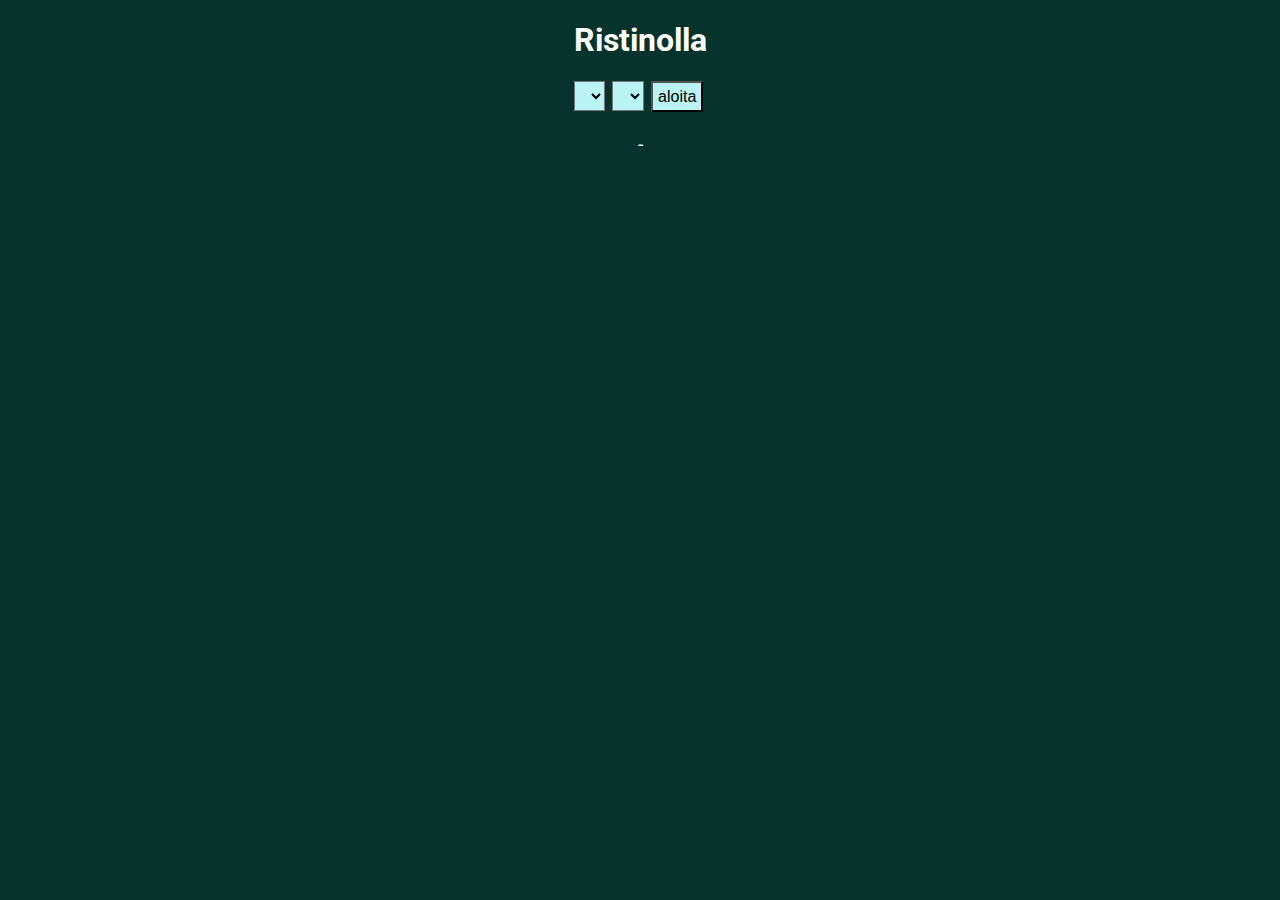
==== web/index.html @ d87b25fd "taulut clear" ====
<!DOCTYPE html>

<html>
<head>
    <meta charset="utf-8">
    <meta http-equiv="X-UA-Compatible" content="IE=edge">
    <meta name="viewport" content="width=device-width, initial-scale=1.0">
    <meta http-equiv="Content-Language" content="fi">
    <title>ristinolla</title>
    <link rel="stylesheet" href="styles.css">
    <link rel="icon" href="icon64.png">
    <script defer src="main.dart.js"></script>
</head>
<body>
  <div>
    <h1 class="otsikko">Ristinolla</h1>
  </div>
  <div class="valinta">
    <select id="taulunKoko"></select>
    <select id="merkkienmaara"></select>
    <button id="aloita">aloita</button>
    <p id="vuoro">-</p>
  </div>
  <div class="notranslate">
    <table class="center" id="taulu">
    </table>
  </div>
</body>
</html>
---- web/styles.css ----
@import url(https://fonts.googleapis.com/css?family=Roboto);

html, body {
  width: 100%;
  height: auto;
  margin: 0;
  padding: 0;
  font-family: 'Roboto', sans-serif;
  text-align: center;
  background-color: rgb(6, 51, 44);
}

.otsikko {
  color: white
}

#taulunKoko, #merkkienmaara, #aloita {
  font-size: 1rem;
  padding: 0.3rem;
  margin-right: 0.2rem;
  margin-bottom: 0.1rem;
  background-color: rgb(186, 243, 243);
}

#taulunKoko:hover, #merkkienmaara:hover, #aloita:hover {
  background-color: white;
}

#vuoro {
  color: white;
  font-size: 1.2rem;
}

table {
  background-color: rgb(186, 243, 243);
  border-collapse: collapse;
}

td {
  border: 1px solid black;
  display: table-cell;
  vertical-align: middle;
  font-size: 2rem;
  width: 60px;
  height: 60px;
}

table.center {
  margin-left:auto; 
  margin-right:auto;
}
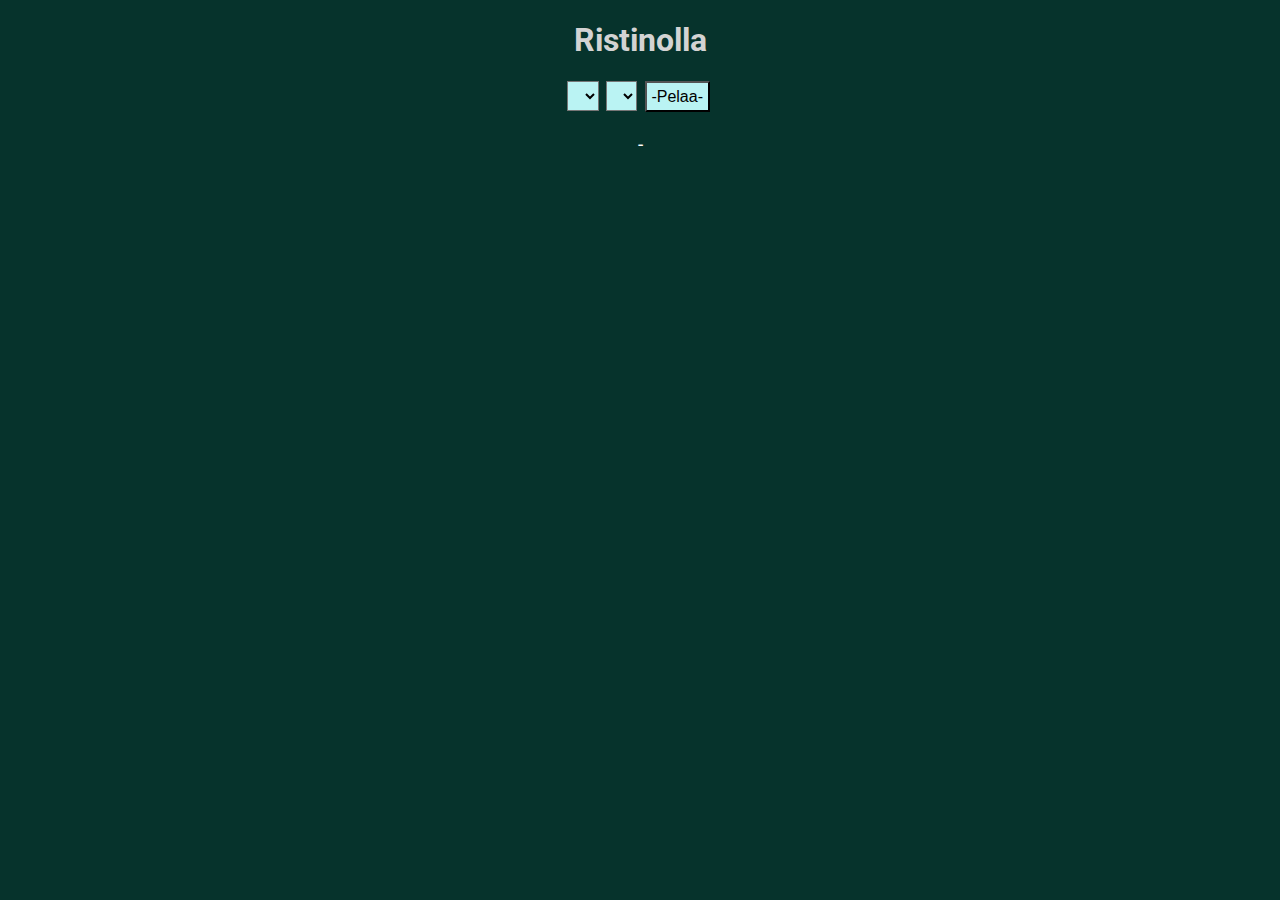
==== commit ca5623b7: "v2.0" ====
--- a/web/index.html
+++ b/web/index.html
@@ -18,7 +18,7 @@
   <div class="valinta">
     <select id="taulunKoko"></select>
     <select id="merkkienmaara"></select>
-    <button id="aloita">aloita</button>
+    <button id="aloita">-Pelaa-</button>
     <p id="vuoro">-</p>
   </div>
   <div class="notranslate">
--- a/web/styles.css
+++ b/web/styles.css
@@ -11,7 +11,7 @@
 }
 
 .otsikko {
-  color: white
+  color: lightgray;
 }
 
 #taulunKoko, #merkkienmaara, #aloita {
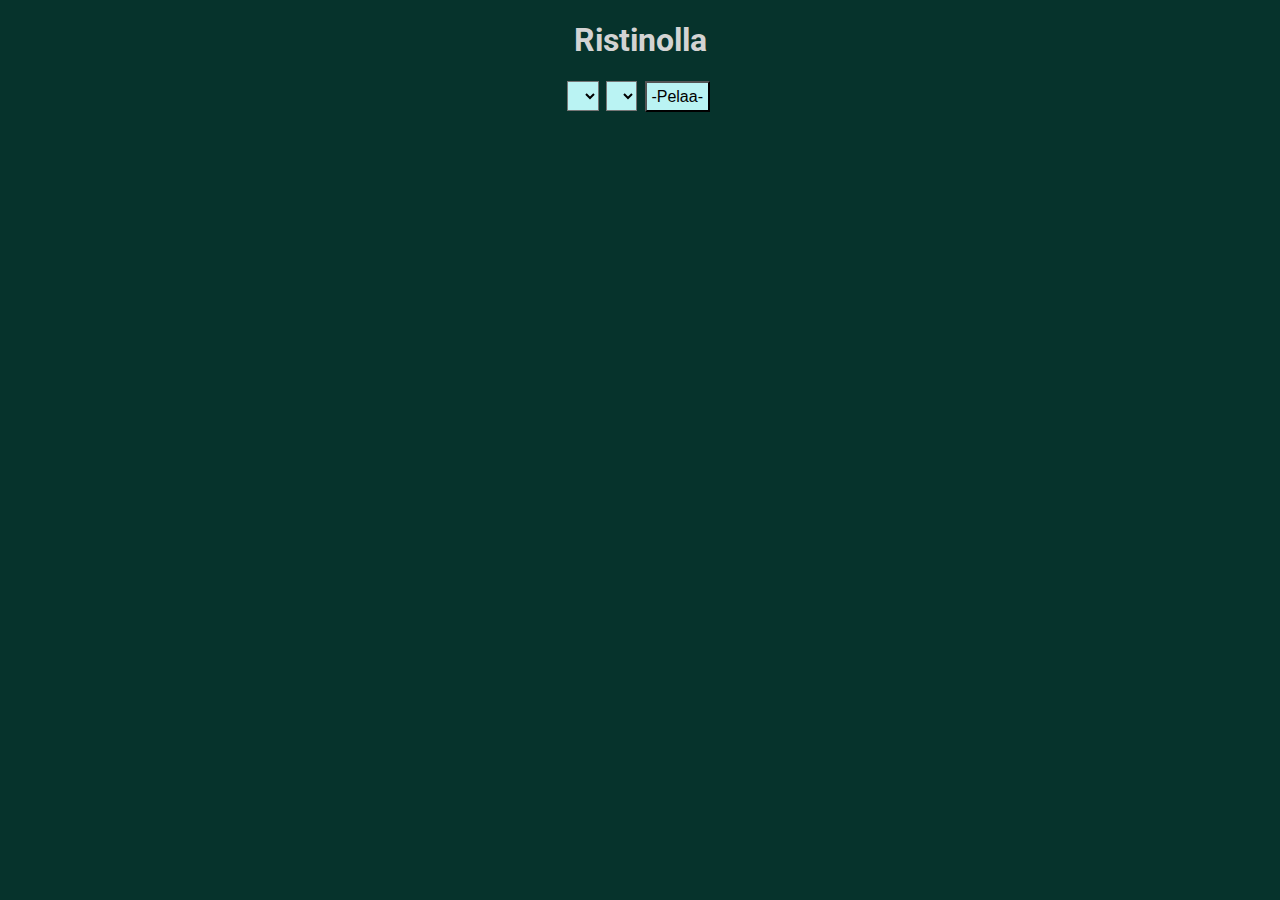
==== commit 61b235b1: "vaihdettu välimerkki" ====
--- a/web/index.html
+++ b/web/index.html
@@ -19,7 +19,7 @@
     <select id="taulunKoko"></select>
     <select id="merkkienmaara"></select>
     <button id="aloita">-Pelaa-</button>
-    <p id="vuoro">-</p>
+    <p id="vuoro"></p>
   </div>
   <div class="notranslate">
     <table class="center" id="taulu">
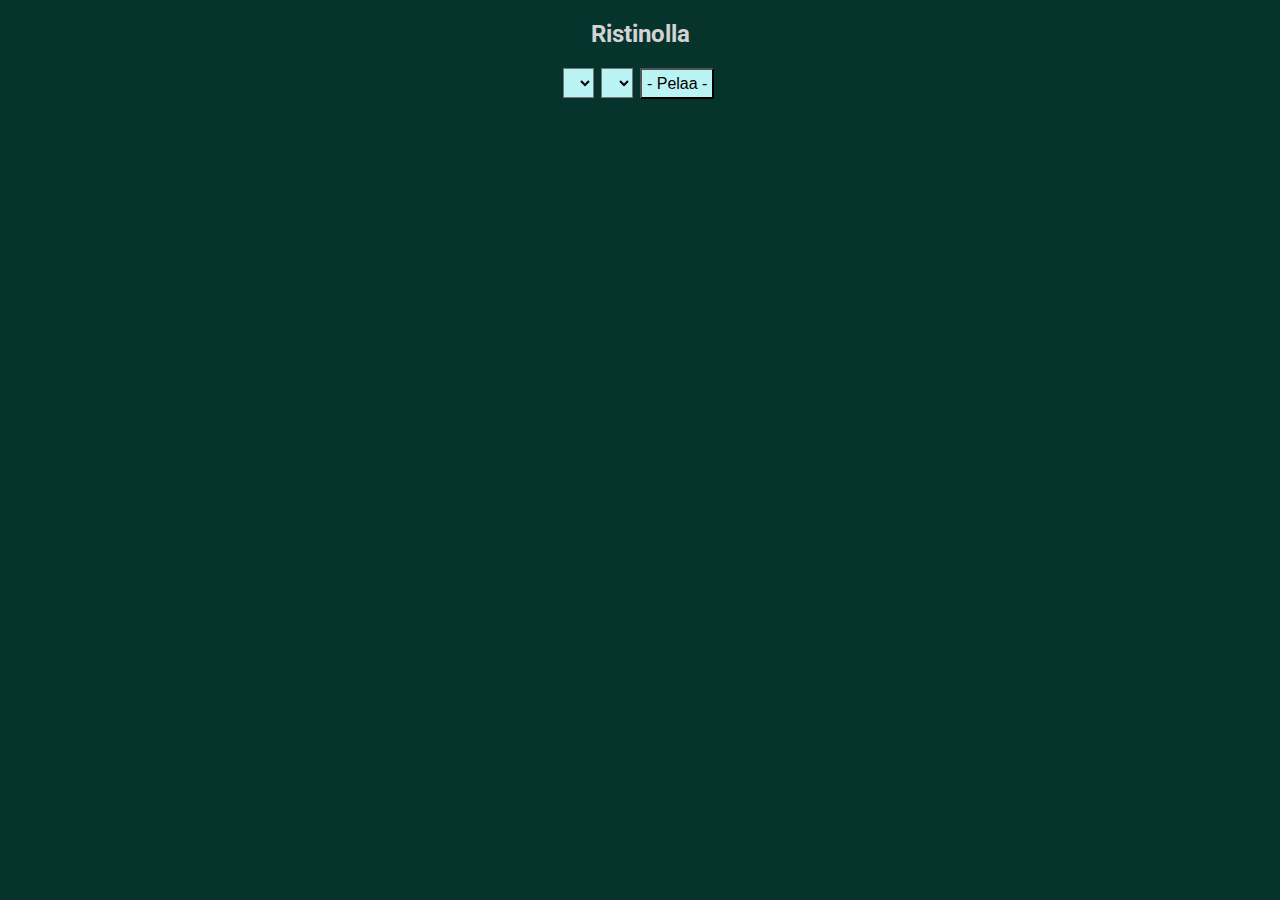
==== commit 5a553cbe: "tyyli" ====
--- a/web/index.html
+++ b/web/index.html
@@ -13,12 +13,13 @@
 </head>
 <body>
   <div>
-    <h1 class="otsikko">Ristinolla</h1>
+    <h2 class="otsikko">Ristinolla</h2>
   </div>
   <div class="valinta">
     <select id="taulunKoko"></select>
     <select id="merkkienmaara"></select>
-    <button id="aloita">-Pelaa-</button>
+    <button id="aloita">- Pelaa -</button>
+    <p id="peli"></p>
     <p id="vuoro"></p>
   </div>
   <div class="notranslate">
--- a/web/styles.css
+++ b/web/styles.css
@@ -26,6 +26,11 @@
   background-color: white;
 }
 
+#peli {
+  color: lightgray;
+  font-size: 0.9rem;
+}
+
 #vuoro {
   color: white;
   font-size: 1.2rem;
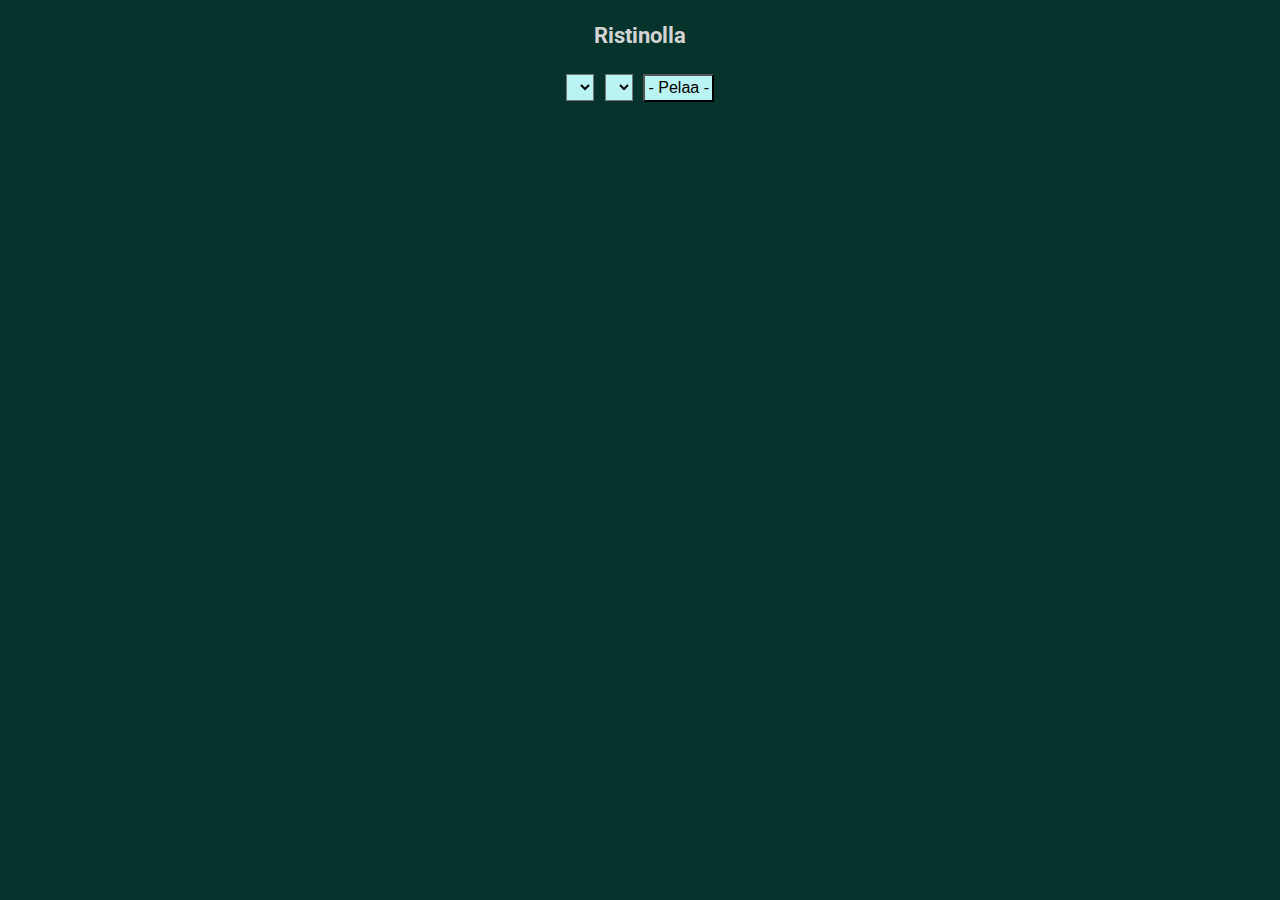
==== commit 6921b431: "tyyli" ====
--- a/web/index.html
+++ b/web/index.html
@@ -12,14 +12,13 @@
     <script defer src="main.dart.js"></script>
 </head>
 <body>
-  <div>
-    <h2 class="otsikko">Ristinolla</h2>
+  <div class="otsikko">
+    <p>Ristinolla</p>
   </div>
   <div class="valinta">
     <select id="taulunKoko"></select>
     <select id="merkkienmaara"></select>
     <button id="aloita">- Pelaa -</button>
-    <p id="peli"></p>
     <p id="vuoro"></p>
   </div>
   <div class="notranslate">
--- a/web/styles.css
+++ b/web/styles.css
@@ -12,23 +12,19 @@
 
 .otsikko {
   color: lightgray;
+  font-size: 1.4rem;
+  font-weight: bold;
 }
 
 #taulunKoko, #merkkienmaara, #aloita {
   font-size: 1rem;
-  padding: 0.3rem;
-  margin-right: 0.2rem;
-  margin-bottom: 0.1rem;
+  padding: 0.2rem;
+  margin: 0.2rem;
   background-color: rgb(186, 243, 243);
 }
 
 #taulunKoko:hover, #merkkienmaara:hover, #aloita:hover {
   background-color: white;
-}
-
-#peli {
-  color: lightgray;
-  font-size: 0.9rem;
 }
 
 #vuoro {
@@ -46,8 +42,8 @@
   display: table-cell;
   vertical-align: middle;
   font-size: 2rem;
-  width: 60px;
-  height: 60px;
+  width: 3rem;
+  height: 3rem;
 }
 
 table.center {
